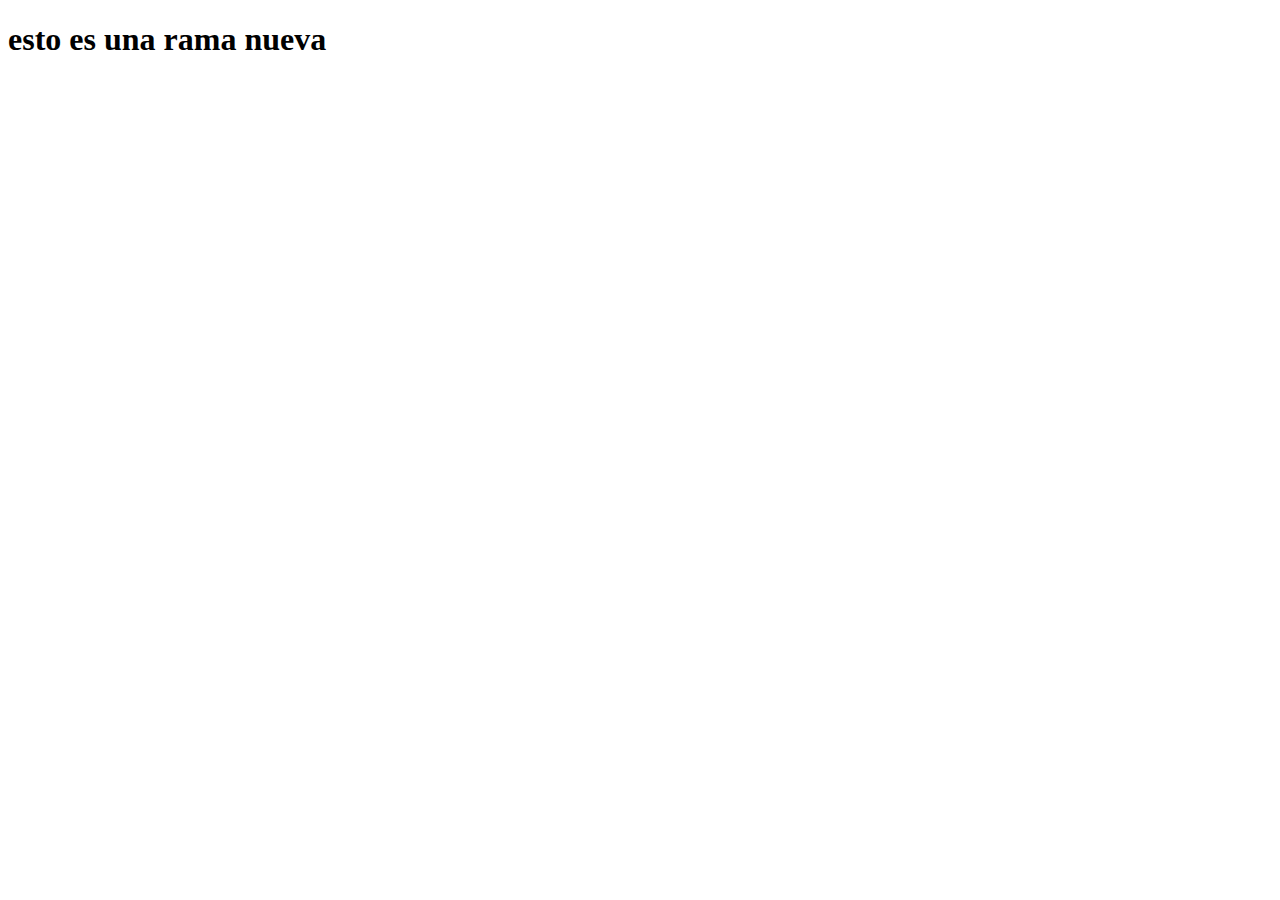
==== cambios.html @ da96a392 "segundo cambio de rama" ====
<!DOCTYPE html>
<html lang="en">
<head>
    <meta charset="UTF-8">
    <meta http-equiv="X-UA-Compatible" content="IE=edge">
    <meta name="viewport" content="width=device-width, initial-scale=1.0">
    <title>Document</title>
</head>
<body>
    <h1>esto es una rama nueva</h1>
</body>
</html>
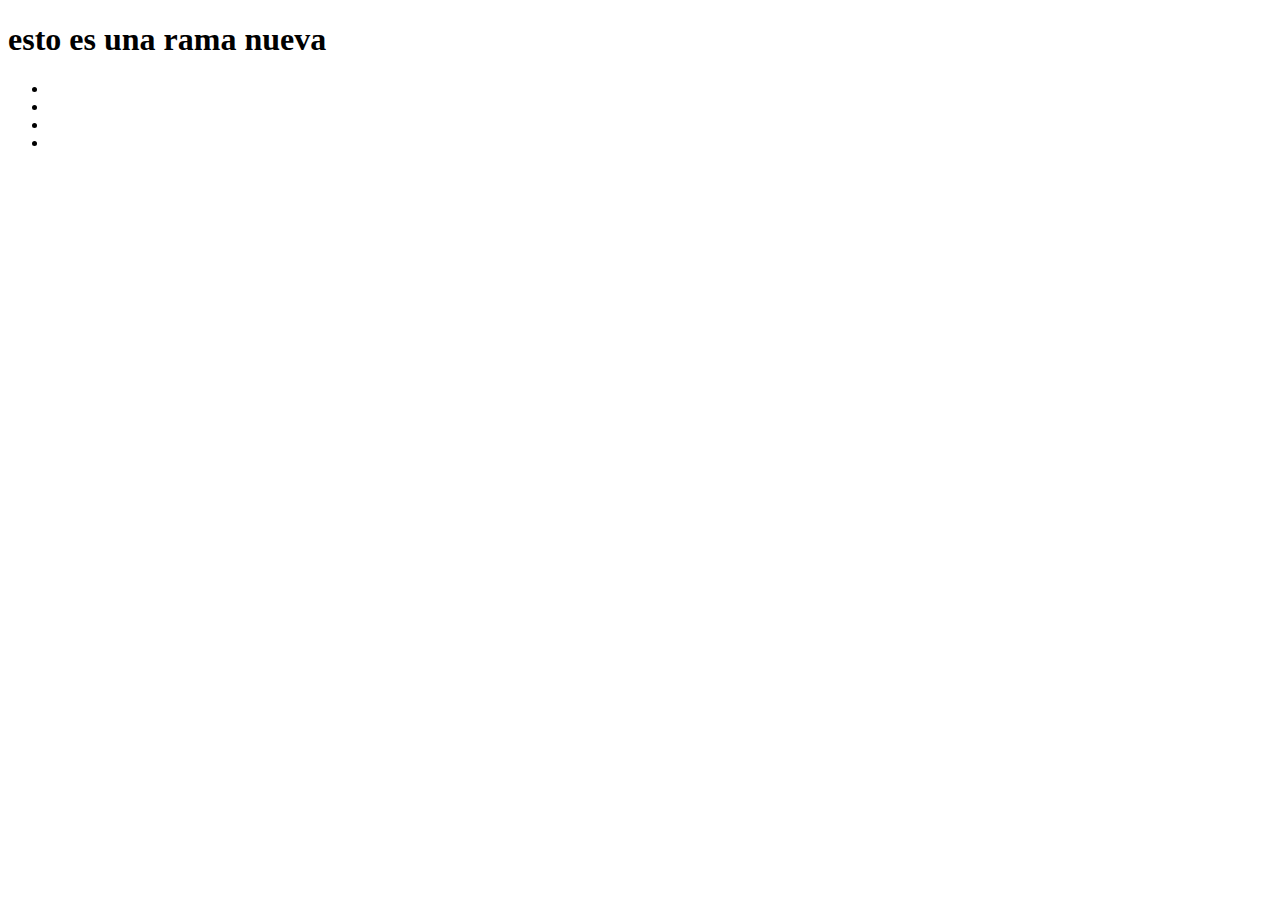
==== commit e3f74653: "cambios" ====
--- a/cambios.html
+++ b/cambios.html
@@ -8,5 +8,15 @@
 </head>
 <body>
     <h1>esto es una rama nueva</h1>
+    <footer>
+        <nav>
+            <ul>
+                <li></li>
+                <li></li>
+                <li></li>
+                <li></li>
+            </ul>
+        </nav>
+    </footer>
 </body>
 </html>